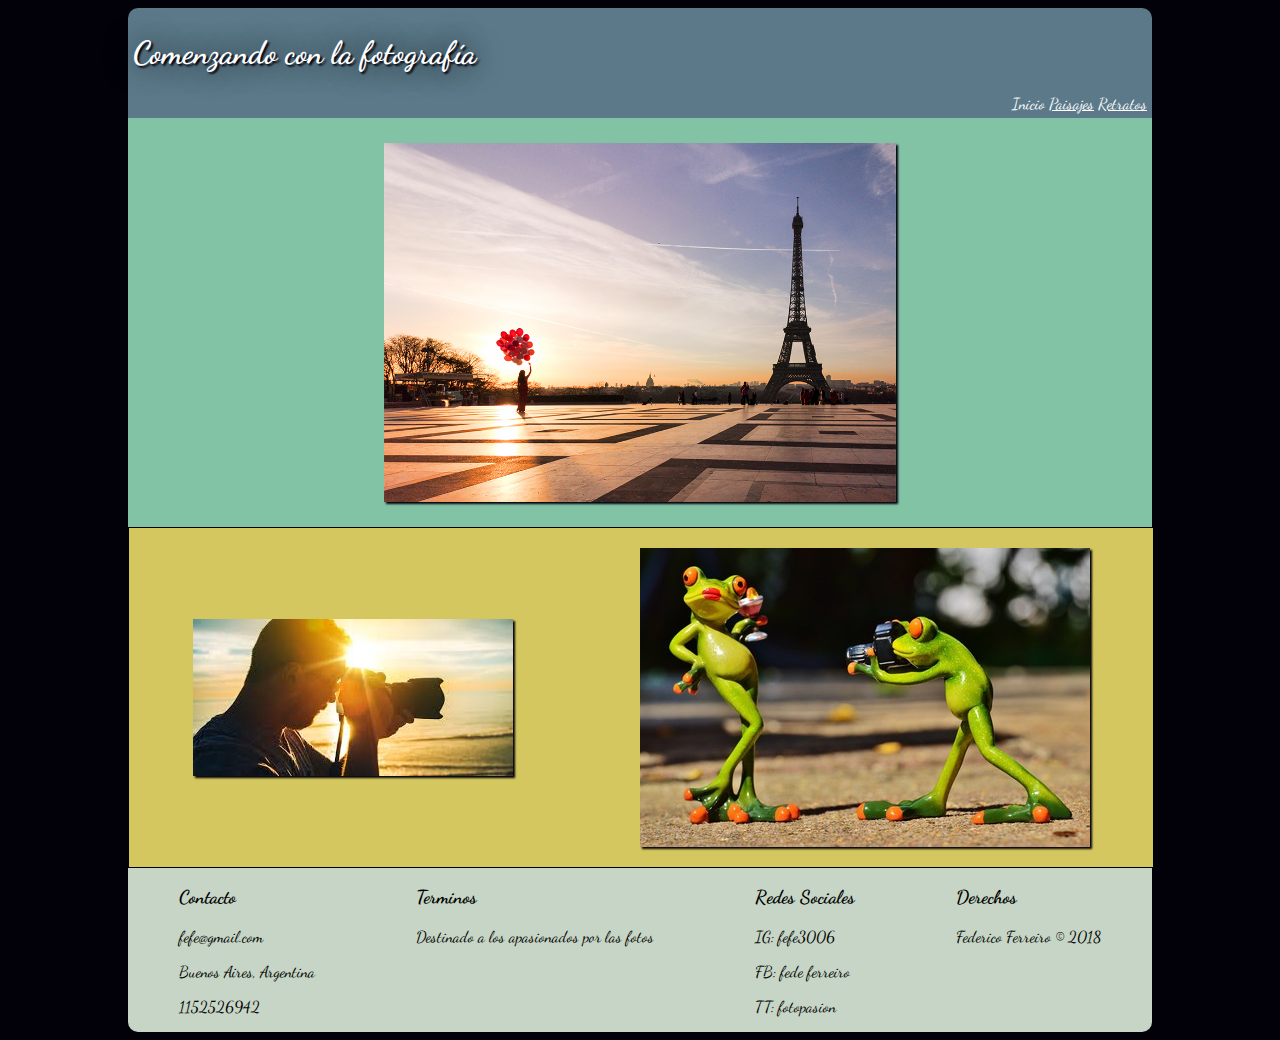
==== CSSyDiseñoWebResponsive_Federico_Ferreiro/index.html @ 5bf6fccc "css" ====
<html>
<head>
	<title>Comenzando con la fotografia</title>
    <link rel="stylesheet" href="css/estilos.css">
    <link href='https://fonts.googleapis.com/css?family=Dancing+Script' rel='stylesheet' type='text/css'>
	<meta charset="utf-8">
</head>
<body>
<div id="contenido">
        <header>
                <h1>
                    Comenzando con la fotografía
                </h1>
            <div id="menu">
                <a class="item" href="index.html">Inicio</a>
                <ins><a class="item" href="html/paisajes.html">Paisajes</a></ins>
                <ins><a class="item" href="html/retratos.html">Retratos</a></ins>
            </div>
            </header>
            <div id="imgCentral">
                <img src="img/imagenCentral.jpg" alt="Imagen Central">
            </div>
            <div class="C3">
                <div class="C1">
                    <a href="html/paisajes.html"><img id="imagen1" src="img/imgIzquierda.jpg" alt="Izquierda"></a>
                </div>
                <div class="C2">
                    <a href="html/retratos.html"><img id="imagen2" src="img/imgDerecha.jpg" alt="Derecha"></a>
                </div>
            </div>
            <footer>
                <div>
                    <p>
                        <h3>Contacto</h3>
                        <p>fefe@gmail.com</p>
                        <p>Buenos Aires, Argentina</p>
                        <p>1152526942</p>
                    </p>
                </div>
                <div>
                    <h3>Terminos</h3>
                    <p>Destinado a los apasionados por las fotos</p>
                </div>
                <div>
                    <p>
                        <h3>Redes Sociales</h3>
                        <p>IG: fefe3006</p>
                        <p>FB: fede ferreiro</p>
                        <p>TT: fotopasion</p>
                    </p>
                </div>
                <div>
                    <h3>Derechos</h3>
                    <p>Federico Ferreiro © 2018</p>
                </div>
            </footer>
</div>
</body>
</html>
---- CSSyDiseñoWebResponsive_Federico_Ferreiro/css/estilos.css ----
html{
    background-color: #02010a;
}
body{
    width: 80%;
    margin-left: 10%;
    font-family: Dancing Script;
}
header{
    background-color: #5b7989;
    border-top-left-radius: 10px;
    border-top-right-radius: 10px;
    padding: 5px;
    color: white;
}

#imgCentral{
    text-align: center;
    background-color: #82c3a6;
}
#imgCentral img{
    width: 50%;
    -webkit-box-shadow: 2px 2px 2px 0px #02010a ;
    -moz-box-shadow: 2px 2px 2px 0px #02010a ;
    box-shadow: 2px 2px 2px 0px #02010a ;
    margin-top: 25px;
    margin-bottom: 25px;
}
header #menu .item{
    color: white;
}
#menu .item{
    text-decoration:none;
}

.C1{    
    margin: 20px;
}
.C1 #imagen1{
    height: 30%;
    width: 100%;
    -webkit-box-shadow: 2px 2px 2px 0px #02010a ;
    -moz-box-shadow: 2px 2px 2px 0px #02010a ;
    box-shadow: 2px 2px 2px 0px #02010a ;
}
.C1 #imagen1:hover{
    transform: rotate(10deg);
    -webkit-box-shadow: 2px 2px 2px 0px #82c3a6;
    -moz-box-shadow: 2px 2px 2px 0px #82c3a6;
    box-shadow: 2px 2px 2px 0px #82c3a6;
    border: 2px solid;
}
.C2{
    margin: 20px;  
}
.C2 #imagen2{
    height: 30%;
    width: 100%;
    -webkit-box-shadow: 2px 2px 2px 0px #02010a ;
    -moz-box-shadow: 2px 2px 2px 0px #02010a ;
    box-shadow: 2px 2px 2px 0px #02010a ;
}
.C2 #imagen2:hover{
    transform: translate(20px, -5px);  
    -webkit-box-shadow: 2px 2px 2px 0px #82c3a6 ;
    -moz-box-shadow: 2px 2px 2px 0px #82c3a6;
    box-shadow: 2px 2px 2px 0px #82c3a6;
    border: 2px solid;
}


@media only screen and (min-width:900px){

#contenido{
    align-content: center;
    width:  100%;
}
header #menu{
    text-align: right;
}

header h1{
    text-align: left;
    text-shadow: 2px 2px 2px #02010a, 0 0 30px #02010a;
}


.C3{
    display: flex;
    justify-content: space-around;
    align-items: center;    
    background-color: #d5c75f;
    border: 1px solid;
    width: 100%;
}


footer{
    border-bottom-left-radius: 10px;
    border-bottom-right-radius: 10px;
    display: flex;
    flex-direction: row;
    background-color: #C6d5c5;
    justify-content:space-around;
}
}

@media (max-width:900px){
    #contenido{
        align-content: center;
        width: 900px;
    }
   
    header #menu{
        text-align: center;
    }

    header h1{
        text-align: center;
        text-shadow: 2px 2px 2px #02010a, 0 0 30px #02010a;
    }

    .C3{
        display: flex;
        align-items: center;    
        background-color: #d5c75f;
        border: 1px solid;
        width: 100%;
        flex-direction:column;
    }

    footer{
        border-bottom-left-radius: 10px;
        border-bottom-right-radius: 10px;
        display: flex;
        flex-direction: column;
        background-color: #C6d5c5;
        text-align: justify ;
    }
     footer div{
         margin-left: 20%;
     }
}
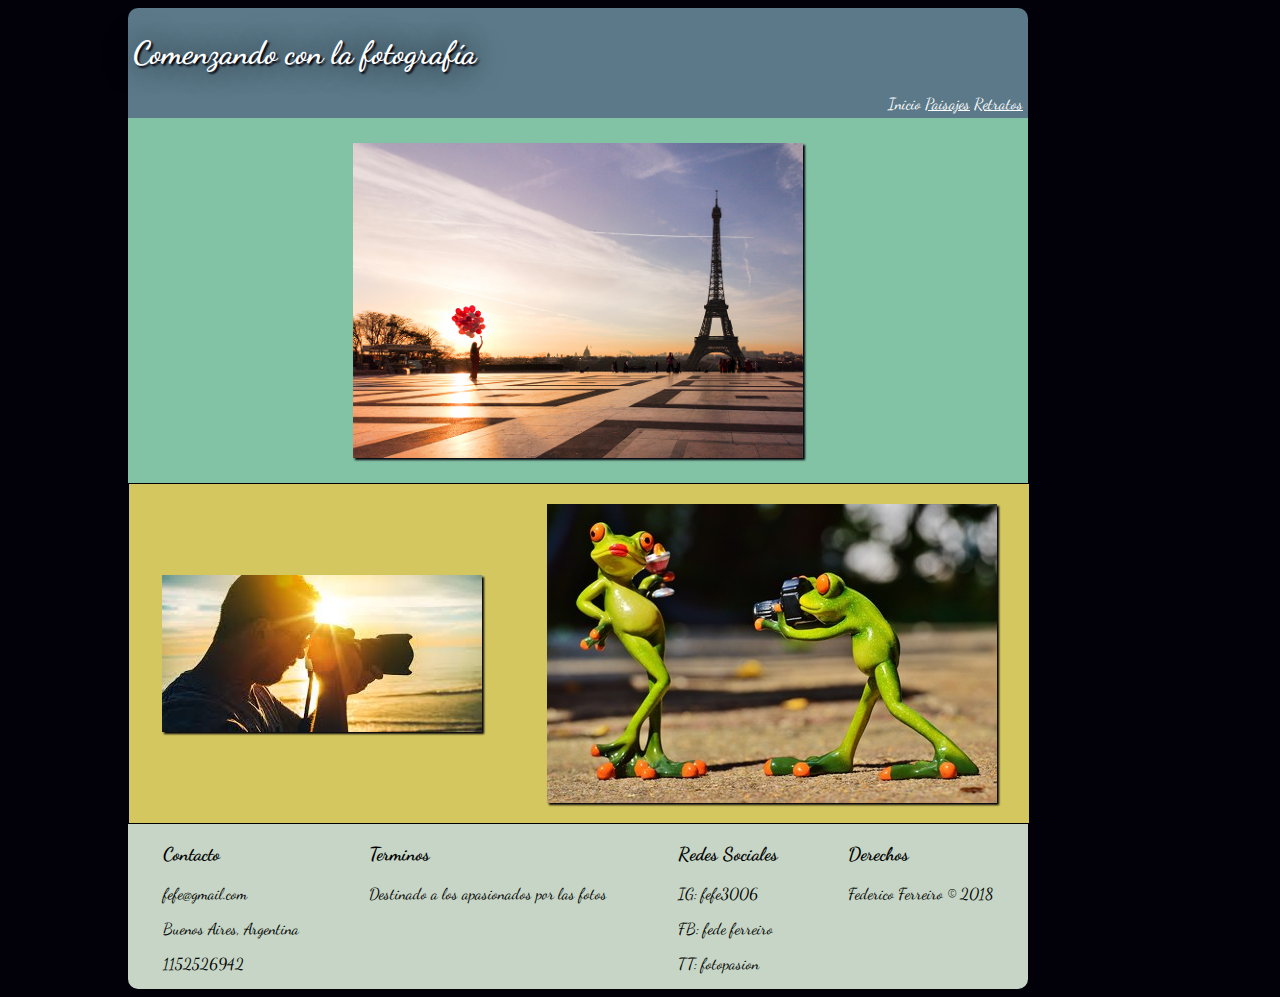
==== commit a358f621: "css cambios" ====
--- a/CSSyDiseñoWebResponsive_Federico_Ferreiro/index.html
+++ b/CSSyDiseñoWebResponsive_Federico_Ferreiro/index.html
@@ -1,6 +1,7 @@
 <html>
 <head>
 	<title>Comenzando con la fotografia</title>
+	<meta name="viewport" content="width=device-width, initial-scale=1.0">
     <link rel="stylesheet" href="css/estilos.css">
     <link href='https://fonts.googleapis.com/css?family=Dancing+Script' rel='stylesheet' type='text/css'>
 	<meta charset="utf-8">
--- a/CSSyDiseñoWebResponsive_Federico_Ferreiro/css/estilos.css
+++ b/CSSyDiseñoWebResponsive_Federico_Ferreiro/css/estilos.css
@@ -1,11 +1,13 @@
 html{
     background-color: #02010a;
 }
+
 body{
     width: 80%;
     margin-left: 10%;
     font-family: Dancing Script;
 }
+	
 header{
     background-color: #5b7989;
     border-top-left-radius: 10px;
@@ -73,7 +75,7 @@
 
 #contenido{
     align-content: center;
-    width:  100%;
+    width:  900px;
 }
 header #menu{
     text-align: right;
@@ -106,9 +108,10 @@
 }
 
 @media (max-width:900px){
-    #contenido{
+
+	#contenido{
         align-content: center;
-        width: 900px;
+        width: 100%;
     }
    
     header #menu{
